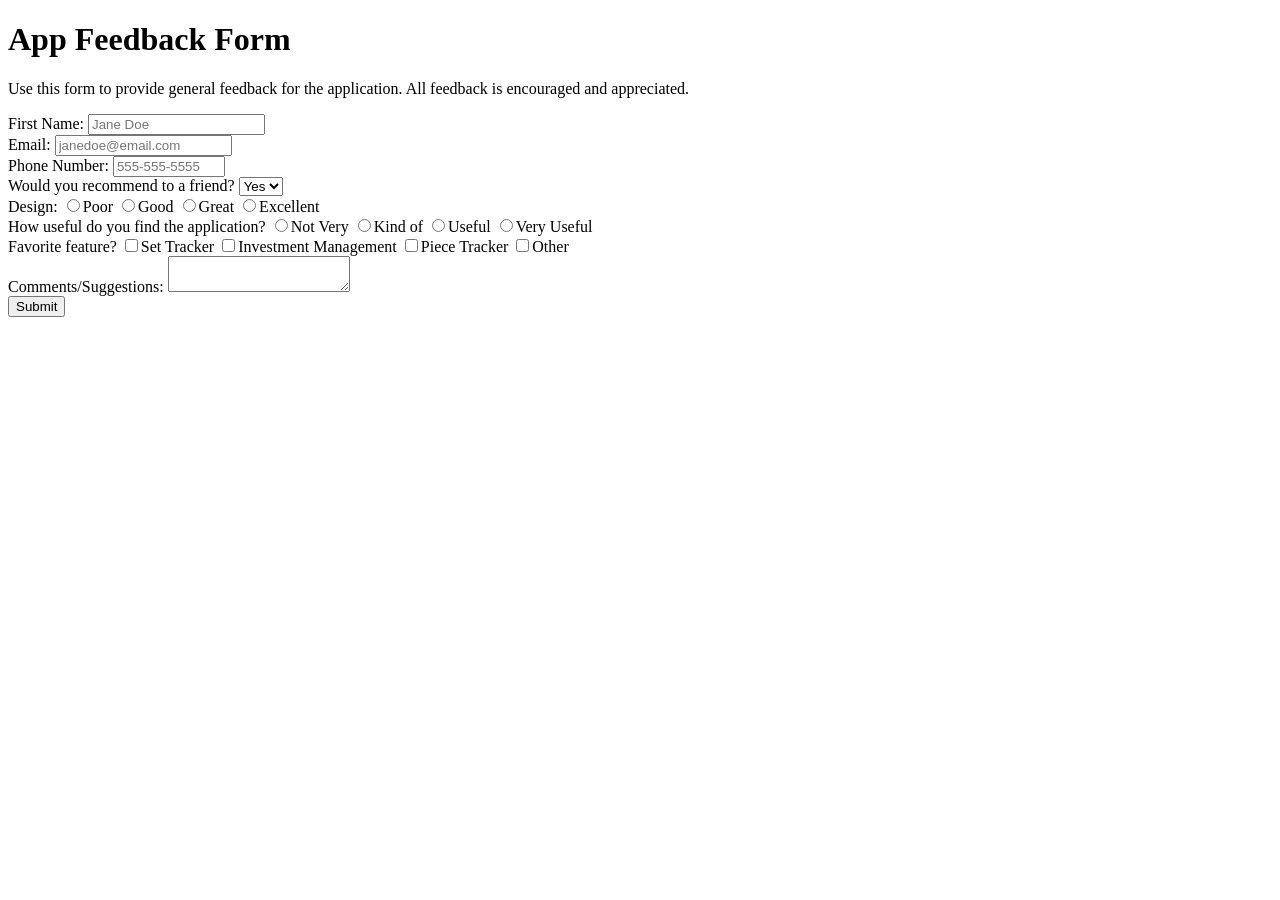
==== Reponsive Web Design Cert Projects/index.html @ 29f42b82 "Add files via upload" ====
<!DOCTYPE html>
<html lang="en">
  <head>
    <meta charset="UTF-8" />
    <meta name="viewport" content="width=device-width, initial-scale = 1.0">
    <meta name="description" content="freeCodeCamp Certification Project">
    <meta property="og:title" content="Survey Project" />
    <meta property="og:type" content="website" />
    <meta property="og:url" content="https://www.ryanshill.com/projects/survey-form" />
    <meta property="og:site_name" content="Ryan Shill" />
    <meta property="og:image" content="https://www.ryanshill.com/Assets/ogTagLogo.webp" />
    <meta property="og:description" content="freeCodeCamp Certification Project" />
    <link rel="icon" href="/Assets/RyanShillCoLogo.webp">
    <link rel="canonical" href="https://www.ryanshill.com/projects/survey-form">
    <title>Survey Form</title>
  </head>

  <body>
    <main>
      <h1 id="title">App Feedback Form</h1>
      <p id="description">Use this form to provide general feedback for the application. All feedback is encouraged and appreciated.</p>
      <form id="survey-form">
        <label for="name" id="name-label">First Name: </label>

        <input 
        id="name" 
        type="text" 
        required
        placeholder="Jane Doe"><br>

        <label id="email-label" for="email">Email: </label>

        <input 
        id="email" 
        type="email" 
        required
        placeholder="janedoe@email.com"><br>

        <label for="number" id="number-label">Phone Number: </label>

        <input 
        id="number" 
        type="number" 
        required 
        min="1000000000" 
        max="9999999999"
        placeholder="555-555-5555"><br>

        <label for="dropdown">Would you recommend to a friend?</label>
        <select id="dropdown" name="recommend">
        <option value="yes">Yes</option>
        <option value="no">No</option>
        </select><br>
        
        <label id="radio-design">Design: </label>
        <input type="radio" name="design" value="poor">Poor
        <input type="radio" name="design" value="good">Good
        <input type="radio" name="design" value="great">Great
        <input type="radio" name="design" value="excellent">Excellent
        <br>
        

        <label id="radio-useful">How useful do you find the application? </label>
        <input type="radio" name="useful" value="not">Not Very
        <input type="radio" name="useful" value="kindof">Kind of
        <input type="radio" name="useful" value="useful">Useful
        <input type="radio" name="useful" value="very">Very Useful
        <br>
      
        <label id="checkbox">Favorite feature?</label>
        <input type="checkbox" value="sets" name="sets">Set Tracker
        <input type="checkbox" name="investment" value="investment">Investment Management
        <input type="checkbox" name="pieces" value="pieces">Piece Tracker
        <input type="checkbox" name="other" value="other">Other
        <br>

        <label id="comments">Comments/Suggestions:
          <textarea id="comments" minlength="50" maxlength="200"></textarea>
          <br>
          <button type=submit id="submit">Submit</button>

      </label>
      </form>
    </main>
  </body>
</html>
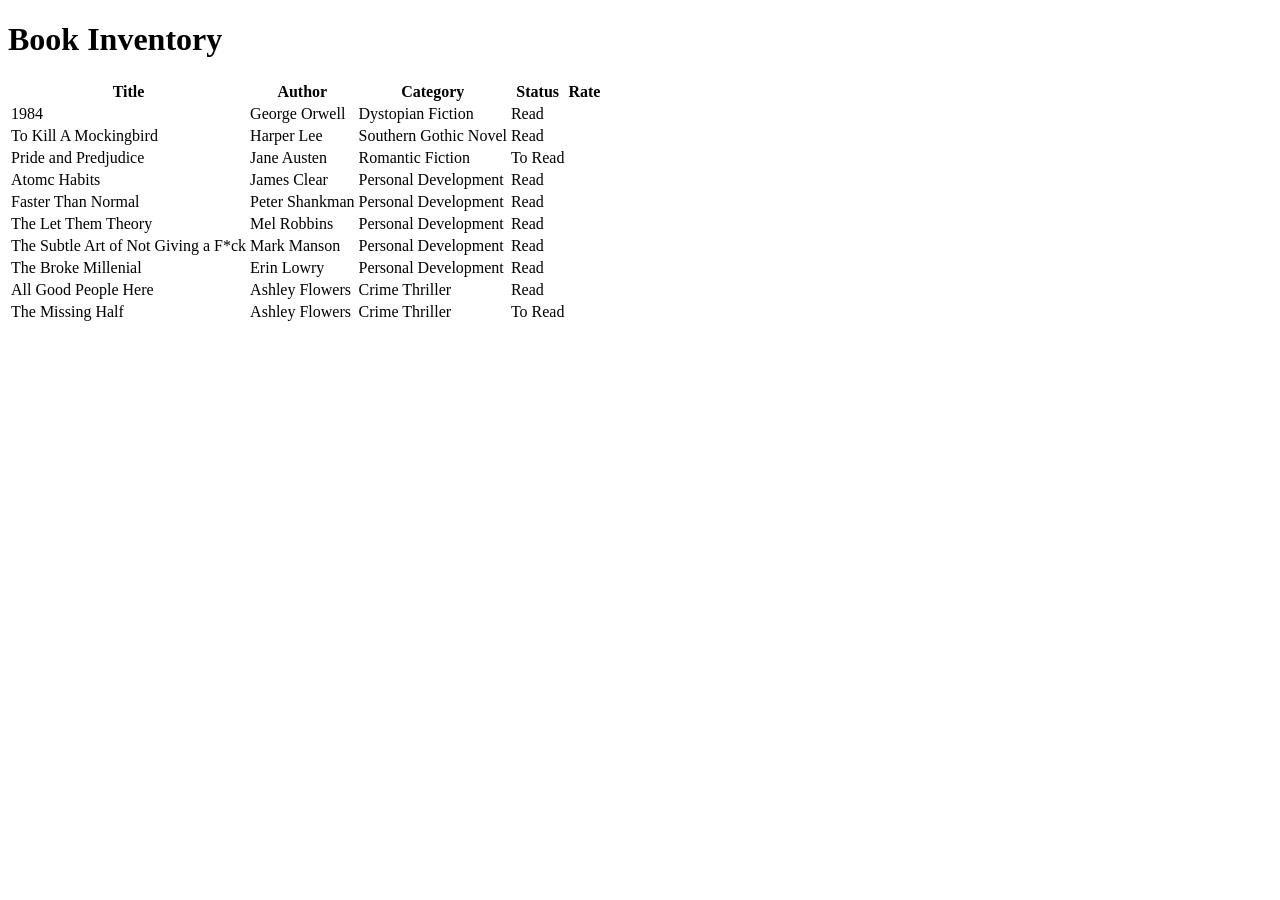
==== commit 52b9feba: "Add files via upload" ====
--- a/Reponsive Web Design Cert Projects/index.html
+++ b/Reponsive Web Design Cert Projects/index.html
@@ -1,86 +1,110 @@
 <!DOCTYPE html>
 <html lang="en">
-  <head>
-    <meta charset="UTF-8" />
-    <meta name="viewport" content="width=device-width, initial-scale = 1.0">
-    <meta name="description" content="freeCodeCamp Certification Project">
-    <meta property="og:title" content="Survey Project" />
-    <meta property="og:type" content="website" />
-    <meta property="og:url" content="https://www.ryanshill.com/projects/survey-form" />
-    <meta property="og:site_name" content="Ryan Shill" />
-    <meta property="og:image" content="https://www.ryanshill.com/Assets/ogTagLogo.webp" />
-    <meta property="og:description" content="freeCodeCamp Certification Project" />
-    <link rel="icon" href="/Assets/RyanShillCoLogo.webp">
-    <link rel="canonical" href="https://www.ryanshill.com/projects/survey-form">
-    <title>Survey Form</title>
-  </head>
 
-  <body>
-    <main>
-      <h1 id="title">App Feedback Form</h1>
-      <p id="description">Use this form to provide general feedback for the application. All feedback is encouraged and appreciated.</p>
-      <form id="survey-form">
-        <label for="name" id="name-label">First Name: </label>
+<head>
+  <meta charset="utf-8">
+    <meta name="theme-color" content="rgb(19, 5, 63)">
+  <meta name="description" content="This project was built with freeCodeCamp as a certification project.">
+  <meta name="viewport" content="width=device-width, initial-scale = 1.0">
+  <meta property="og:title" content="Book Inventory Project" />
+  <meta property="og:type" content="website" />
+  <meta property="og:url" content="https://www.ryanshill.com/projects/book-inventory" />
+  <meta property="og:site_name" content="Ryan Shill" />
+  <meta property="og:image" content="https://www.ryanshill.com/Assets/ogTagLogo.webp" />
+  <meta property="og:description" content="freeCodeCamp Certification Project" />
+  <link rel="canonical" href="https://www.ryanshill.com/projects/book-inventory">
+  <link rel="stylesheet" href="/projects/book-inventory/styles.css">
+  <link rel="icon" href="/Assets/RyanShillCoLogo.webp">
+  <title>Book Inventory</title>
+</head>
+<body>
+  <h1>Book Inventory</h1>
+  <table id="book-inventory"> 
+    <thead>
+      <tr>
+        <th>Title</th>
+        <th>Author</th>
+        <th>Category</th>
+        <th>Status</th>
+        <th>Rate</th>
+       </tr>
+    </thead>
+    <tbody>
+    <tr class="read">
+      <td>1984</td>
+      <td>George Orwell</td>
+      <td>Dystopian Fiction</td>
+      <td><span class="status">Read</span></td>
+      <td><span class="rate three"><span></span><span></span><span></span></span>
+    </tr>
+    <tr class="read">
+      <td>To Kill A Mockingbird</td>
+      <td>Harper Lee</td>
+      <td>Southern Gothic Novel</td>
+      <td><span class="status">Read</span></td>
+      <td><span class="rate two"><span></span><span></span><span></span></span>
+    </tr>
+    <tr class="to-read">
+      <td>Pride and Predjudice</td>
+      <td>Jane Austen</td>
+      <td>Romantic Fiction</td>
+      <td><span class="status">To Read</span></td>
+      <td><span class="rate"><span></span><span></span><span></span></span>
+    </tr>
+    <tr class="read">
+      <td>Atomc Habits</td>
+      <td>James Clear</td>
+      <td>Personal Development</td>
+      <td><span class="status">Read</span></td>
+      <td><span class="rate three"><span></span><span></span><span></span></span>
+    </tr>
+    <tr class="read">
+      <td>Faster Than Normal</td>
+      <td>Peter Shankman</td>
+      <td>Personal Development</td>
+      <td><span class="status">Read</span></td>
+      <td><span class="rate two"><span></span><span></span><span></span></span>
+    </tr>
+    <tr class="read">
+      <td>The Let Them Theory</td>
+      <td>Mel Robbins</td>
+      <td>Personal Development</td>
+      <td><span class="status">Read</span></td>
+      <td><span class="rate three"><span></span><span></span><span></span></span>
+    </tr>
+    <tr class="read">
+      <td>The Subtle Art of Not Giving a F*ck</td>
+      <td>Mark Manson</td>
+      <td>Personal Development</td>
+      <td><span class="status">Read</span></td>
+      <td><span class="rate two"><span></span><span></span><span></span></span>
+    </tr>
+    <tr class="read">
+      <td>The Broke Millenial</td>
+      <td>Erin Lowry</td>
+      <td>Personal Development</td>
+      <td><span class="status">Read</span></td>
+      <td><span class="rate two"><span></span><span></span><span></span></span>
+    </tr>
+    <tr class="read">
+      <td>All Good People Here</td>
+      <td>Ashley Flowers</td>
+      <td>Crime Thriller</td>
+      <td><span class="status">Read</span></td>
+      <td><span class="rate three"><span></span><span></span><span></span></span>
+    </tr>
+    <tr class="to-read">
+      <td>The Missing Half</td>
+      <td>Ashley Flowers</td>
+      <td>Crime Thriller</td>
+      <td><span class="status">To Read</span></td>
+      <td><span class="rate"><span></span><span></span><span></span></span>
+    </tr>
+  </tbody>
+ </table>   
+    
+    
+     
+</body>
 
-        <input 
-        id="name" 
-        type="text" 
-        required
-        placeholder="Jane Doe"><br>
-
-        <label id="email-label" for="email">Email: </label>
-
-        <input 
-        id="email" 
-        type="email" 
-        required
-        placeholder="janedoe@email.com"><br>
-
-        <label for="number" id="number-label">Phone Number: </label>
-
-        <input 
-        id="number" 
-        type="number" 
-        required 
-        min="1000000000" 
-        max="9999999999"
-        placeholder="555-555-5555"><br>
-
-        <label for="dropdown">Would you recommend to a friend?</label>
-        <select id="dropdown" name="recommend">
-        <option value="yes">Yes</option>
-        <option value="no">No</option>
-        </select><br>
-        
-        <label id="radio-design">Design: </label>
-        <input type="radio" name="design" value="poor">Poor
-        <input type="radio" name="design" value="good">Good
-        <input type="radio" name="design" value="great">Great
-        <input type="radio" name="design" value="excellent">Excellent
-        <br>
-        
-
-        <label id="radio-useful">How useful do you find the application? </label>
-        <input type="radio" name="useful" value="not">Not Very
-        <input type="radio" name="useful" value="kindof">Kind of
-        <input type="radio" name="useful" value="useful">Useful
-        <input type="radio" name="useful" value="very">Very Useful
-        <br>
-      
-        <label id="checkbox">Favorite feature?</label>
-        <input type="checkbox" value="sets" name="sets">Set Tracker
-        <input type="checkbox" name="investment" value="investment">Investment Management
-        <input type="checkbox" name="pieces" value="pieces">Piece Tracker
-        <input type="checkbox" name="other" value="other">Other
-        <br>
-
-        <label id="comments">Comments/Suggestions:
-          <textarea id="comments" minlength="50" maxlength="200"></textarea>
-          <br>
-          <button type=submit id="submit">Submit</button>
-
-      </label>
-      </form>
-    </main>
-  </body>
-</html>
+</html>
